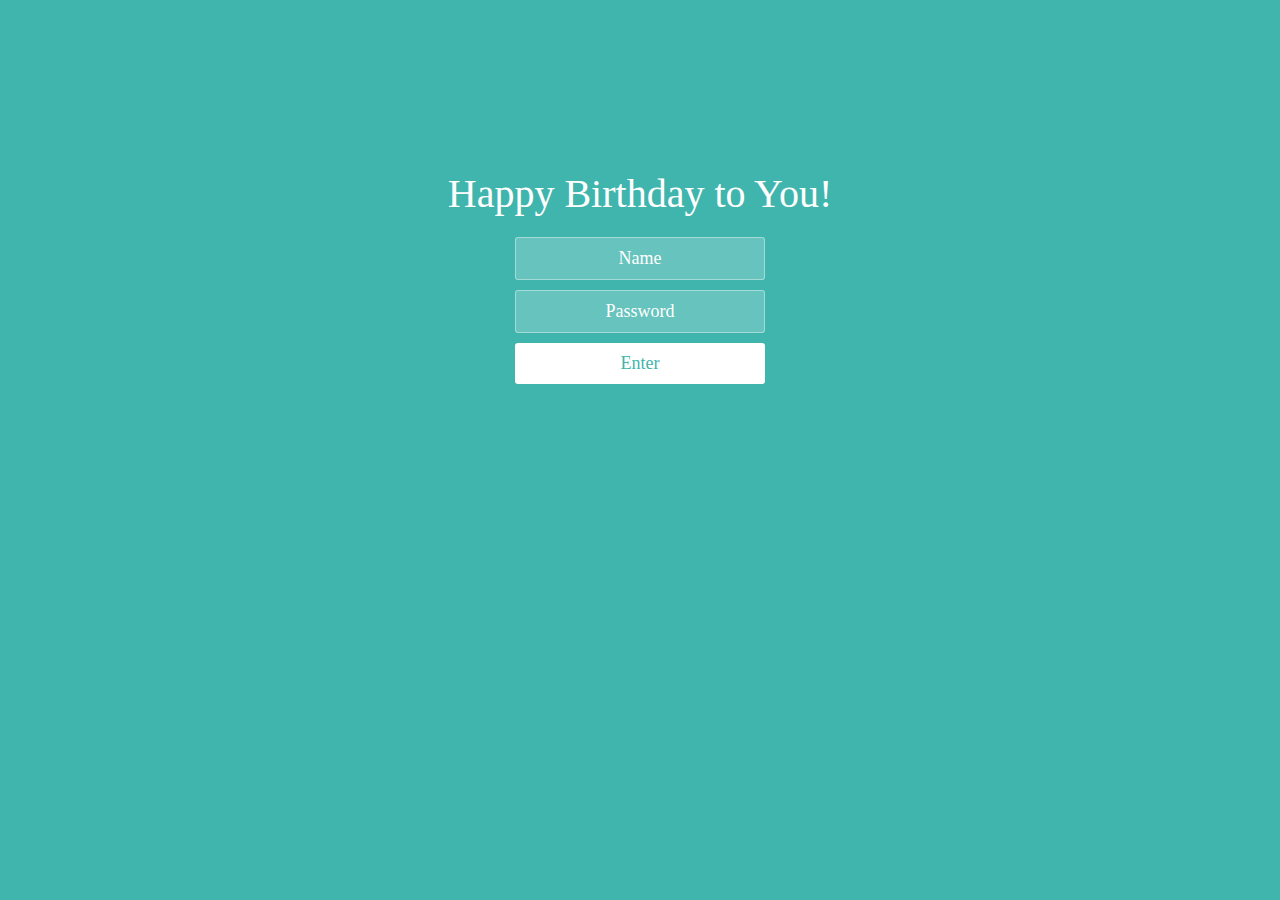
==== index.html @ 030f8f5e "first commit" ====
﻿<!doctype html>
<html lang="zh">
<head>
<meta charset="UTF-8">
<meta http-equiv="X-UA-Compatible" content="IE=edge,chrome=1"> 
<meta name="viewport" content="width=device-width, initial-scale=1.0">
<title>Happy Birthday to Lily</title>
<link rel="stylesheet" type="text/css" href="Happy/css/styles.css">
</head>
<body>
<div class="htmleaf-container">
	<div class="wrapper">
		<div class="container">
			<h1>Happy Birthday to You!</h1>
			
			<form class="form">
				<input id="userName" name="userName" type="text" placeholder="Name">
				<input id="pwd" name="pwd" type="password" placeholder="Password">
				<button type="submit" id="login-button">Enter</button>
			</form>
		</div>
		
		<ul class="bg-bubbles">
			<li></li>
			<li></li>
			<li></li>
			<li></li>
			<li></li>
			<li></li>
			<li></li>
			<li></li>
			<li></li>
			<li></li>
		</ul>
		
		 <ul class="bg-bubbles">
			<li><img src="Happy/img/timg.gif" style="width:100%;height:100%"></li>
			<li><img src="Happy/img/timg.gif" style="width:100%;height:100%"></li>
			<li><img src="Happy/img/timg.gif" style="width:100%;height:100%"></li>
			<li><img src="Happy/img/timg.gif" style="width:100%;height:100%"></li>
			<li><img src="Happy/img/timg.gif" style="width:100%;height:100%"></li>
			<li><img src="Happy/img/timg.gif" style="width:100%;height:100%"></li>
			<li><img src="Happy/img/timg.gif" style="width:100%;height:100%"></li>
			<li><img src="Happy/img/timg.gif" style="width:100%;height:100%"></li>
			<li><img src="Happy/img/timg.gif" style="width:100%;height:100%"></li>
			<li><img src="Happy/img/timg.gif" style="width:100%;height:100%"></li>
		</ul>
	</div>
</div>

<script src="Happy/js/jquery-2.1.1.min.js" type="text/javascript"></script>
<script src="Happy/js/jquery-1.8.4.min.js" type="text/javascript"></script>

</body>
</html>
---- Happy/css/styles.css ----
* {
  box-sizing: border-box;
  margin: 0;
  padding: 0;
  font-weight: 300;
}
body {
  font-family:"Microsoft YaHei";
  color: white;
  font-weight: 300;
}
body ::-webkit-input-placeholder {
  /* WebKit browsers */
  font-family:"Microsoft YaHei";
  color: white;
  font-weight: 300;
}
body :-moz-placeholder {
  /* Mozilla Firefox 4 to 18 */
  font-family:"Microsoft YaHei";
  color: white;
  opacity: 1;
  font-weight: 300;
}
body ::-moz-placeholder {
  /* Mozilla Firefox 19+ */
  font-family:"Microsoft YaHei";
  color: white;
  opacity: 1;
  font-weight: 300;
}
body :-ms-input-placeholder {
  /* Internet Explorer 10+ */
  font-family:"Microsoft YaHei";
  color: white;
  font-weight: 300;
}
.wrapper {
  background: #40b5ad;
  background: -webkit-linear-gradient(top left, #40b5ad 0%, #40b5ad 100%);
  background: linear-gradient(to bottom right, #40b5ad 0%, #40b5ad 100%);
  background-color:rgba(255,255,255,0.9);
  position: absolute;
  top:0;
  left: 0;
  width: 100%;
  height: 100%;
  overflow: hidden;

}

.wrapper.form-success .container h1 {
  -webkit-transform: translateY(85px);
      -ms-transform: translateY(85px);
          transform: translateY(85px);
}
.container {
  max-width: 600px;
  margin: 0 auto;
  margin-top: 7%;
  padding: 80px 0;
  height: 400px;
  text-align: center;
}
.container h1 {
  font-size: 40px;
  -webkit-transition-duration: 1s;
          transition-duration: 1s;
  -webkit-transition-timing-function: ease-in-put;
          transition-timing-function: ease-in-put;
  font-weight: 200;
}
form {
  padding: 20px 0;
  position: relative;
  z-index: 2;
}
form input {
  -webkit-appearance: none;
     -moz-appearance: none;
          appearance: none;
  outline: 0;
  border: 1px solid rgba(255, 255, 255, 0.4);
  background-color: rgba(255, 255, 255, 0.2);
  width: 250px;
  border-radius: 3px;
  padding: 10px 15px;
  margin: 0 auto 10px auto;
  display: block;
  text-align: center;
  font-family: "Microsoft YaHei";
  font-size: 18px;
  color: white;
  -webkit-transition-duration: 0.25s;
          transition-duration: 0.25s;
  font-weight: 300;
}
form input:hover {
  background-color: rgba(255, 255, 255, 0.4);
}
form input:focus {
  background-color: white;
  width: 300px;
  color: #40b5ad;
}
form button {
  -webkit-appearance: none;
     -moz-appearance: none;
          appearance: none;
  outline: 0;
  background-color: white;
  font-family: "Microsoft YaHei";
  border: 0;
  padding: 10px 15px;
  color: #40b5ad;
  border-radius: 3px;
  width: 250px;
  cursor: pointer;
  font-size: 18px;
  -webkit-transition-duration: 0.25s;
          transition-duration: 0.25s;
}
form button:hover {
  background-color: #f5f7f9;
}
.bg-bubbles {
  position: absolute;
  top: 0;
  left: 0;
  width: 100%;
  height: 100%;
  z-index: 1;
}
.bg-bubbles li {
  position: absolute;
  list-style: none;
  display: block;
  width: 40px;
  height: 40px;
  background-color: rgba(255, 255, 255, 0.15);
  bottom: -160px;
  -webkit-animation: square 30s infinite;
  animation: square 30s infinite;
  -webkit-transition-timing-function: linear;
  transition-timing-function: linear;
}
.bg-bubbles li:nth-child(1) {
  left: 10%;
}
.bg-bubbles li:nth-child(2) {
  left: 20%;
  width: 80px;
  height: 80px;
  -webkit-animation-delay: 2s;
          animation-delay: 2s;
  -webkit-animation-duration: 17s;
          animation-duration: 17s;
}
.bg-bubbles li:nth-child(3) {
  left: 25%;
  -webkit-animation-delay: 4s;
          animation-delay: 4s;
}
.bg-bubbles li:nth-child(4) {
  left: 40%;
  width: 60px;
  height: 60px;
  -webkit-animation-duration: 22s;
          animation-duration: 22s;
  background-color: rgba(255, 255, 255, 0.25);
}
.bg-bubbles li:nth-child(5) {
  left: 70%;
}
.bg-bubbles li:nth-child(6) {
  left: 80%;
  width: 120px;
  height: 120px;
  -webkit-animation-delay: 3s;
          animation-delay: 3s;
  background-color: rgba(255, 255, 255, 0.2);
}
.bg-bubbles li:nth-child(7) {
  left: 32%;
  width: 160px;
  height: 160px;
  -webkit-animation-delay: 7s;
          animation-delay: 7s;
}
.bg-bubbles li:nth-child(8) {
  left: 55%;
  width: 20px;
  height: 20px;
  -webkit-animation-delay: 15s;
          animation-delay: 15s;
  -webkit-animation-duration: 40s;
          animation-duration: 40s;
}
.bg-bubbles li:nth-child(9) {
  left: 25%;
  width: 10px;
  height: 10px;
  -webkit-animation-delay: 2s;
          animation-delay: 2s;
  -webkit-animation-duration: 40s;
          animation-duration: 40s;
  background-color: rgba(255, 255, 255, 0.3);
}
.bg-bubbles li:nth-child(10) {
  left: 90%;
  width: 160px;
  height: 160px;
  -webkit-animation-delay: 11s;
          animation-delay: 11s;
}
@-webkit-keyframes square {
  0% {
    -webkit-transform: translateY(0);
            transform: translateY(0);
  }
  100% {
    -webkit-transform: translateY(-900px) rotate(600deg);
            transform: translateY(-900px) rotate(600deg);
  }
}
@keyframes square {
  0% {
    -webkit-transform: translateY(0);
            transform: translateY(0);
  }
  100% {
    -webkit-transform: translateY(-900px) rotate(600deg);
            transform: translateY(-900px) rotate(600deg);
  }
}
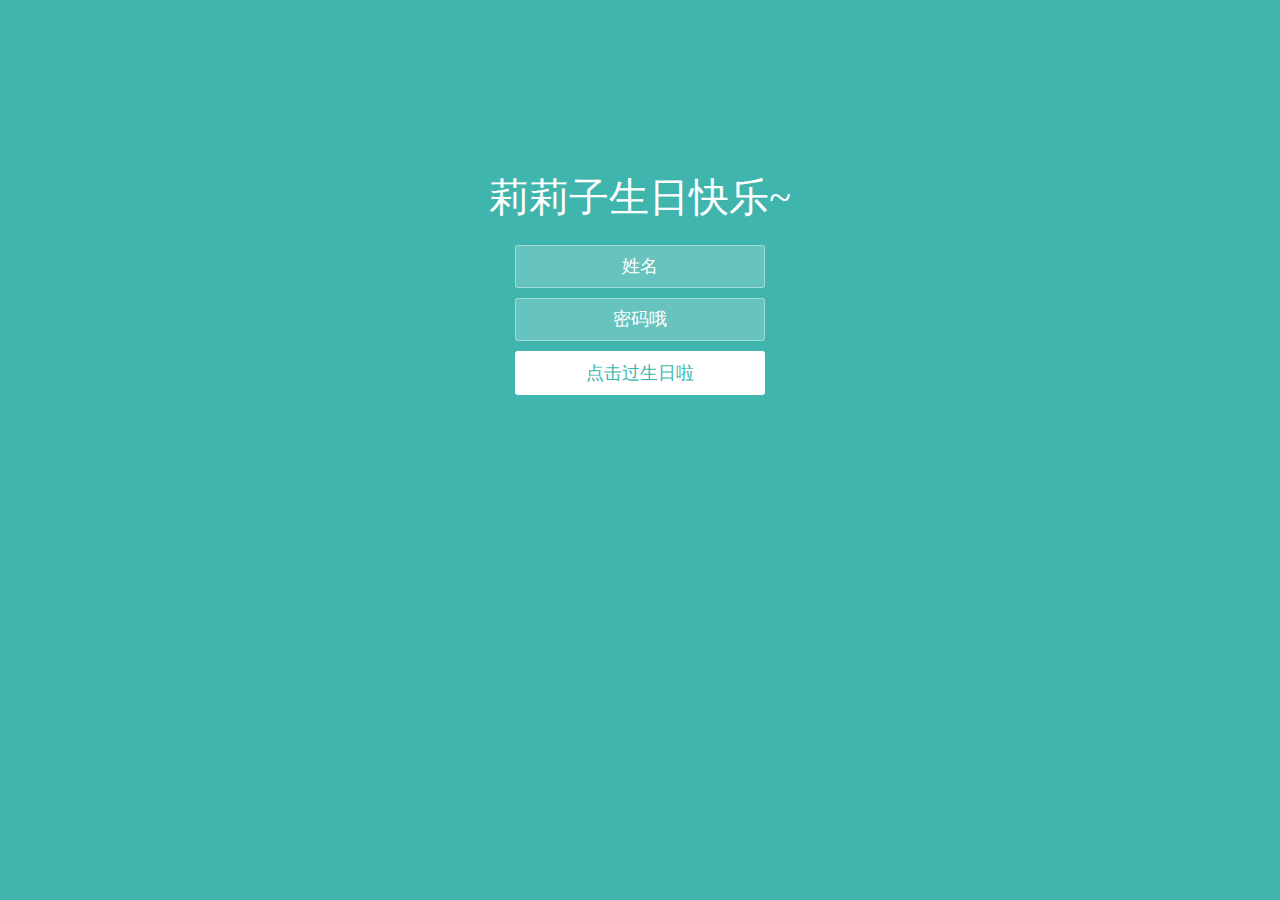
==== commit 98c98670: "2" ====
--- a/index.html
+++ b/index.html
@@ -11,12 +11,12 @@
 <div class="htmleaf-container">
 	<div class="wrapper">
 		<div class="container">
-			<h1>Happy Birthday to You!</h1>
+			<h1>莉莉子生日快乐~</h1>
 			
 			<form class="form">
-				<input id="userName" name="userName" type="text" placeholder="Name">
-				<input id="pwd" name="pwd" type="password" placeholder="Password">
-				<button type="submit" id="login-button">Enter</button>
+				<input id="userName" name="userName" type="text" placeholder="姓名">
+				<input id="pwd" name="pwd" type="password" placeholder="密码哦">
+				<button type="submit" id="login-button">点击过生日啦</button>
 			</form>
 		</div>
 		
